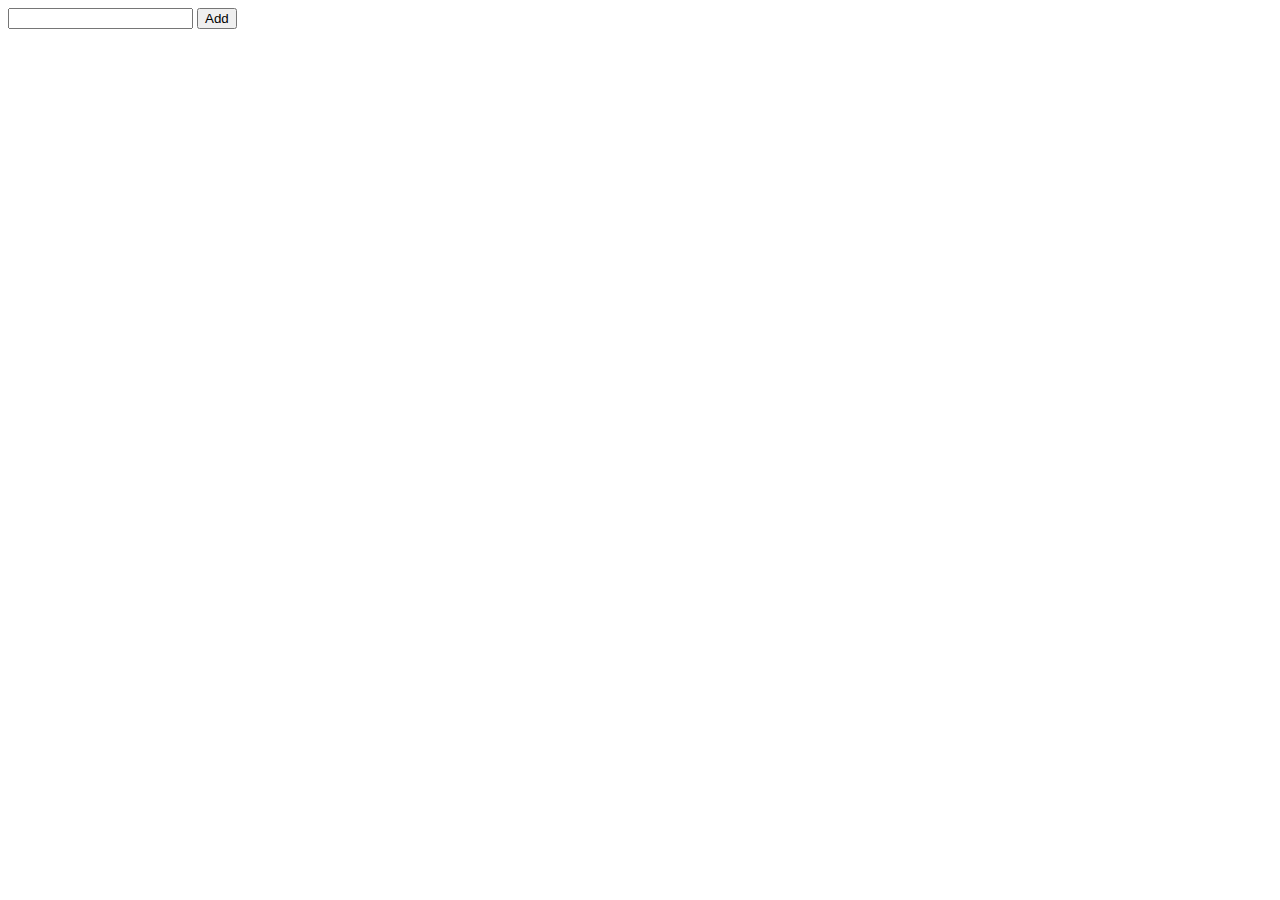
==== index.html @ 0c8d7d7b "push codes" ====
<!DOCTYPE html>
<html lang="en">
  <head>
    <meta charset="UTF-8" />
    <meta http-equiv="X-UA-Compatible" content="IE=edge" />
    <meta name="viewport" content="width=device-width, initial-scale=1.0" />
    <title>Document</title>
    <link
      href="https://cdn.jsdelivr.net/npm/bootstrap@5.3.2/dist/css/bootstrap.min.css"
      rel="stylesheet"
      integrity="sha384-T3c6CoIi6uLrA9TneNEoa7RxnatzjcDSCmG1MXxSR1GAsXEV/Dwwykc2MPK8M2HN"
      crossorigin="anonymous"
    />
    <link rel="stylesheet" href="style.css" />
  </head>
  <body>
    <section class="container d-flex align-items-center flex-column mt-5">
      <form action="" class="game-form">
        <div class="input-group">
          <input type="text" class="form-control input-form" />
          <button class="btn btn-outline-success add-player-btn">Add</button>
        </div>
      </form>
      <ul class="list-of-players"></ul>
    </section>

    <script
      src="https://cdn.jsdelivr.net/npm/bootstrap@5.3.2/dist/js/bootstrap.bundle.min.js"
      integrity="sha384-C6RzsynM9kWDrMNeT87bh95OGNyZPhcTNXj1NW7RuBCsyN/o0jlpcV8Qyq46cDfL"
      crossorigin="anonymous"
    ></script>
    <script src="script.js"></script>
  </body>
</html>
---- style.css ----
.player-list{
    display: flex;
    justify-content: space-between;
    background-color: aqua;
}
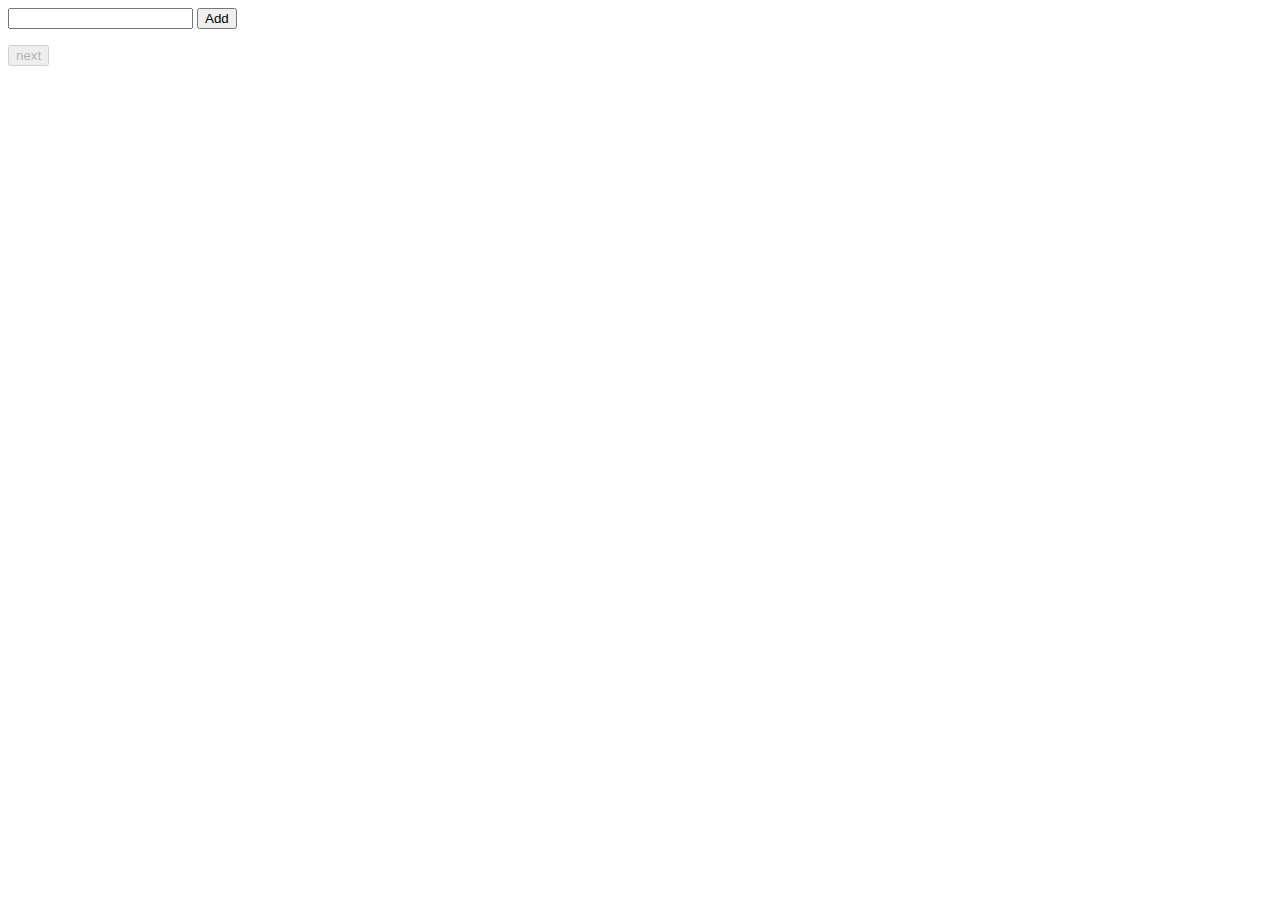
==== commit 40bd2340: "step two" ====
--- a/index.html
+++ b/index.html
@@ -14,7 +14,7 @@
     <link rel="stylesheet" href="style.css" />
   </head>
   <body>
-    <section class="container d-flex align-items-center flex-column mt-5">
+    <section class="container d-flex justify-content-center mt-5">
       <form action="" class="game-form">
         <div class="input-group">
           <input type="text" class="form-control input-form" />
@@ -22,6 +22,7 @@
         </div>
       </form>
       <ul class="list-of-players"></ul>
+      <button class="next-btn" disabled>next</button>
     </section>
 
     <script
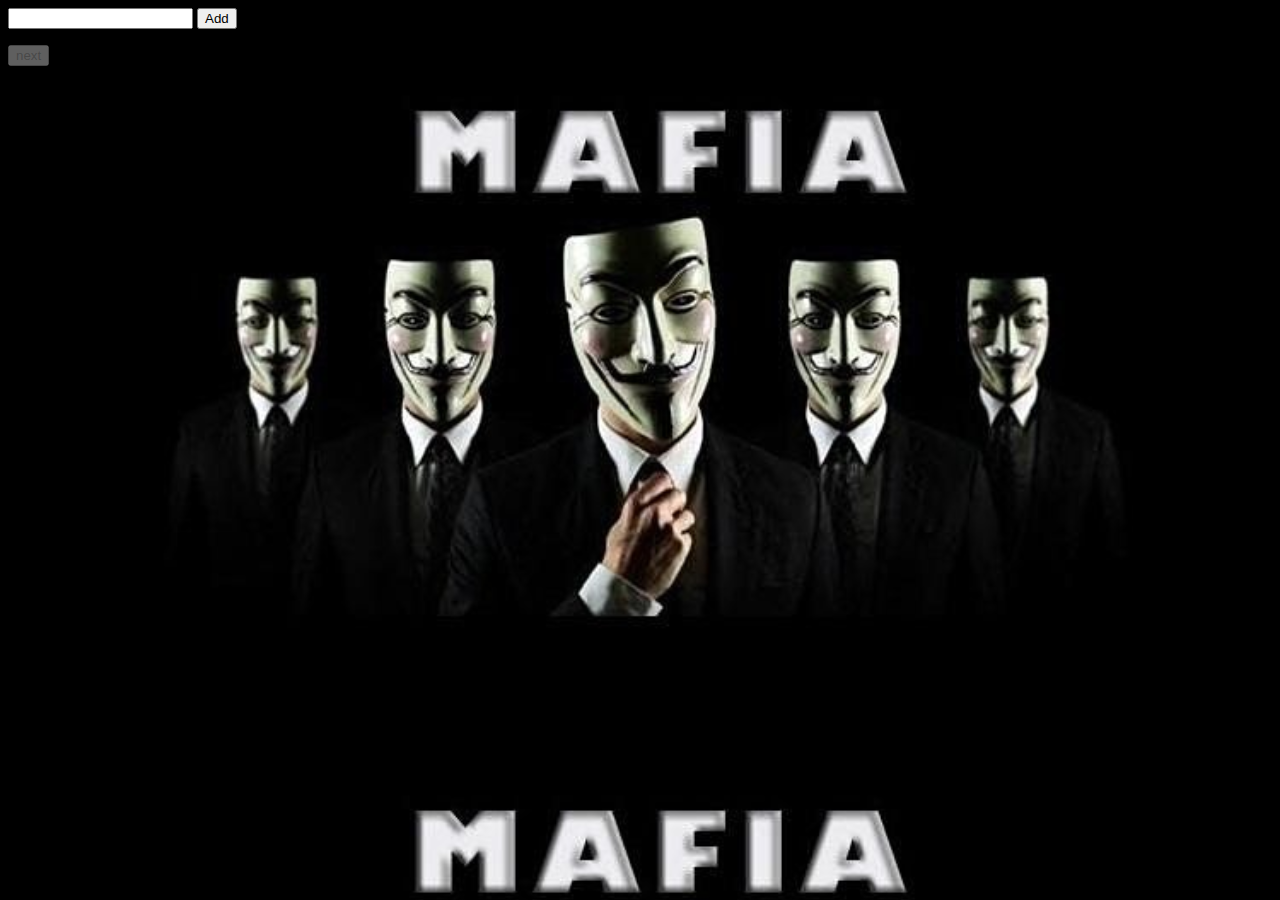
==== commit f17406ef: "push codes" ====
--- a/index.html
+++ b/index.html
@@ -4,7 +4,7 @@
     <meta charset="UTF-8" />
     <meta http-equiv="X-UA-Compatible" content="IE=edge" />
     <meta name="viewport" content="width=device-width, initial-scale=1.0" />
-    <title>Document</title>
+    <title>Mafia</title>
     <link
       href="https://cdn.jsdelivr.net/npm/bootstrap@5.3.2/dist/css/bootstrap.min.css"
       rel="stylesheet"
@@ -14,8 +14,8 @@
     <link rel="stylesheet" href="style.css" />
   </head>
   <body>
-    <section class="container d-flex justify-content-center mt-5">
-      <form action="" class="game-form">
+    <section class="container d-flex align-items-center flex-column mt-5">
+      <form action="" class="game-form mb-4">
         <div class="input-group">
           <input type="text" class="form-control input-form" />
           <button class="btn btn-outline-success add-player-btn">Add</button>
--- a/style.css
+++ b/style.css
@@ -1,5 +1,7 @@
 .player-list{
-    display: flex;
-    justify-content: space-between;
-    background-color: aqua;
+    width: 20rem;
+}
+body{
+    background: url(./mafia.jpg);
+    background-size: cover;
 }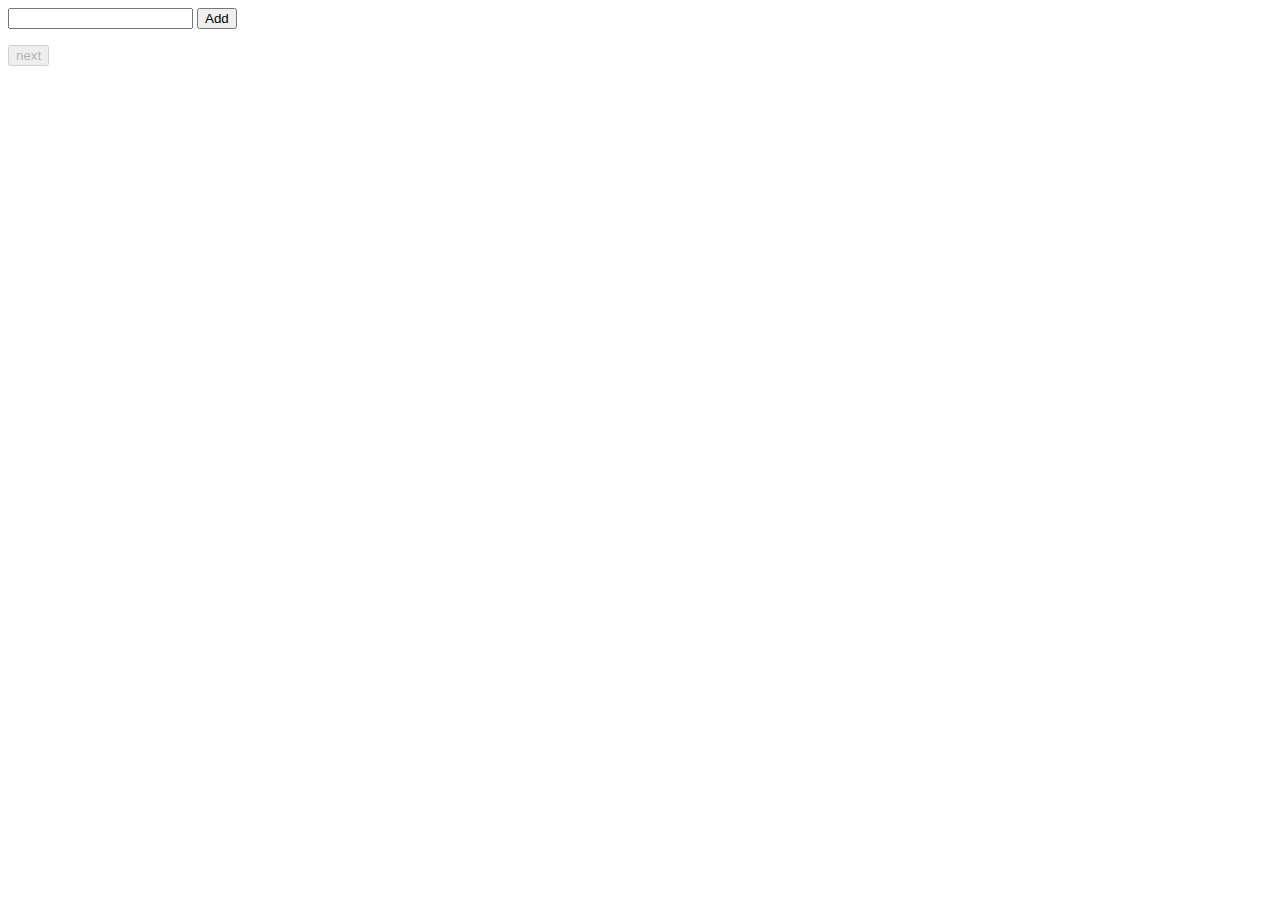
==== commit 1cc1694e: "change file and folder structure" ====
--- a/index.html
+++ b/index.html
@@ -11,7 +11,7 @@
       integrity="sha384-T3c6CoIi6uLrA9TneNEoa7RxnatzjcDSCmG1MXxSR1GAsXEV/Dwwykc2MPK8M2HN"
       crossorigin="anonymous"
     />
-    <link rel="stylesheet" href="style.css" />
+    <link rel="stylesheet" href="./assets/css/style.css" />
   </head>
   <body>
     <section class="container d-flex align-items-center flex-column mt-5">
@@ -30,6 +30,6 @@
       integrity="sha384-C6RzsynM9kWDrMNeT87bh95OGNyZPhcTNXj1NW7RuBCsyN/o0jlpcV8Qyq46cDfL"
       crossorigin="anonymous"
     ></script>
-    <script src="script.js"></script>
+    <script type="module" src="./assets/javascript/0-main.js"></script>
   </body>
 </html>
--- a/assets/css/style.css
+++ b/assets/css/style.css
@@ -0,0 +1,7 @@
+.player-list {
+  width: 20rem;
+}
+body {
+  /* background: url(../images/mafia.jpg);
+  background-size: cover; */
+}
